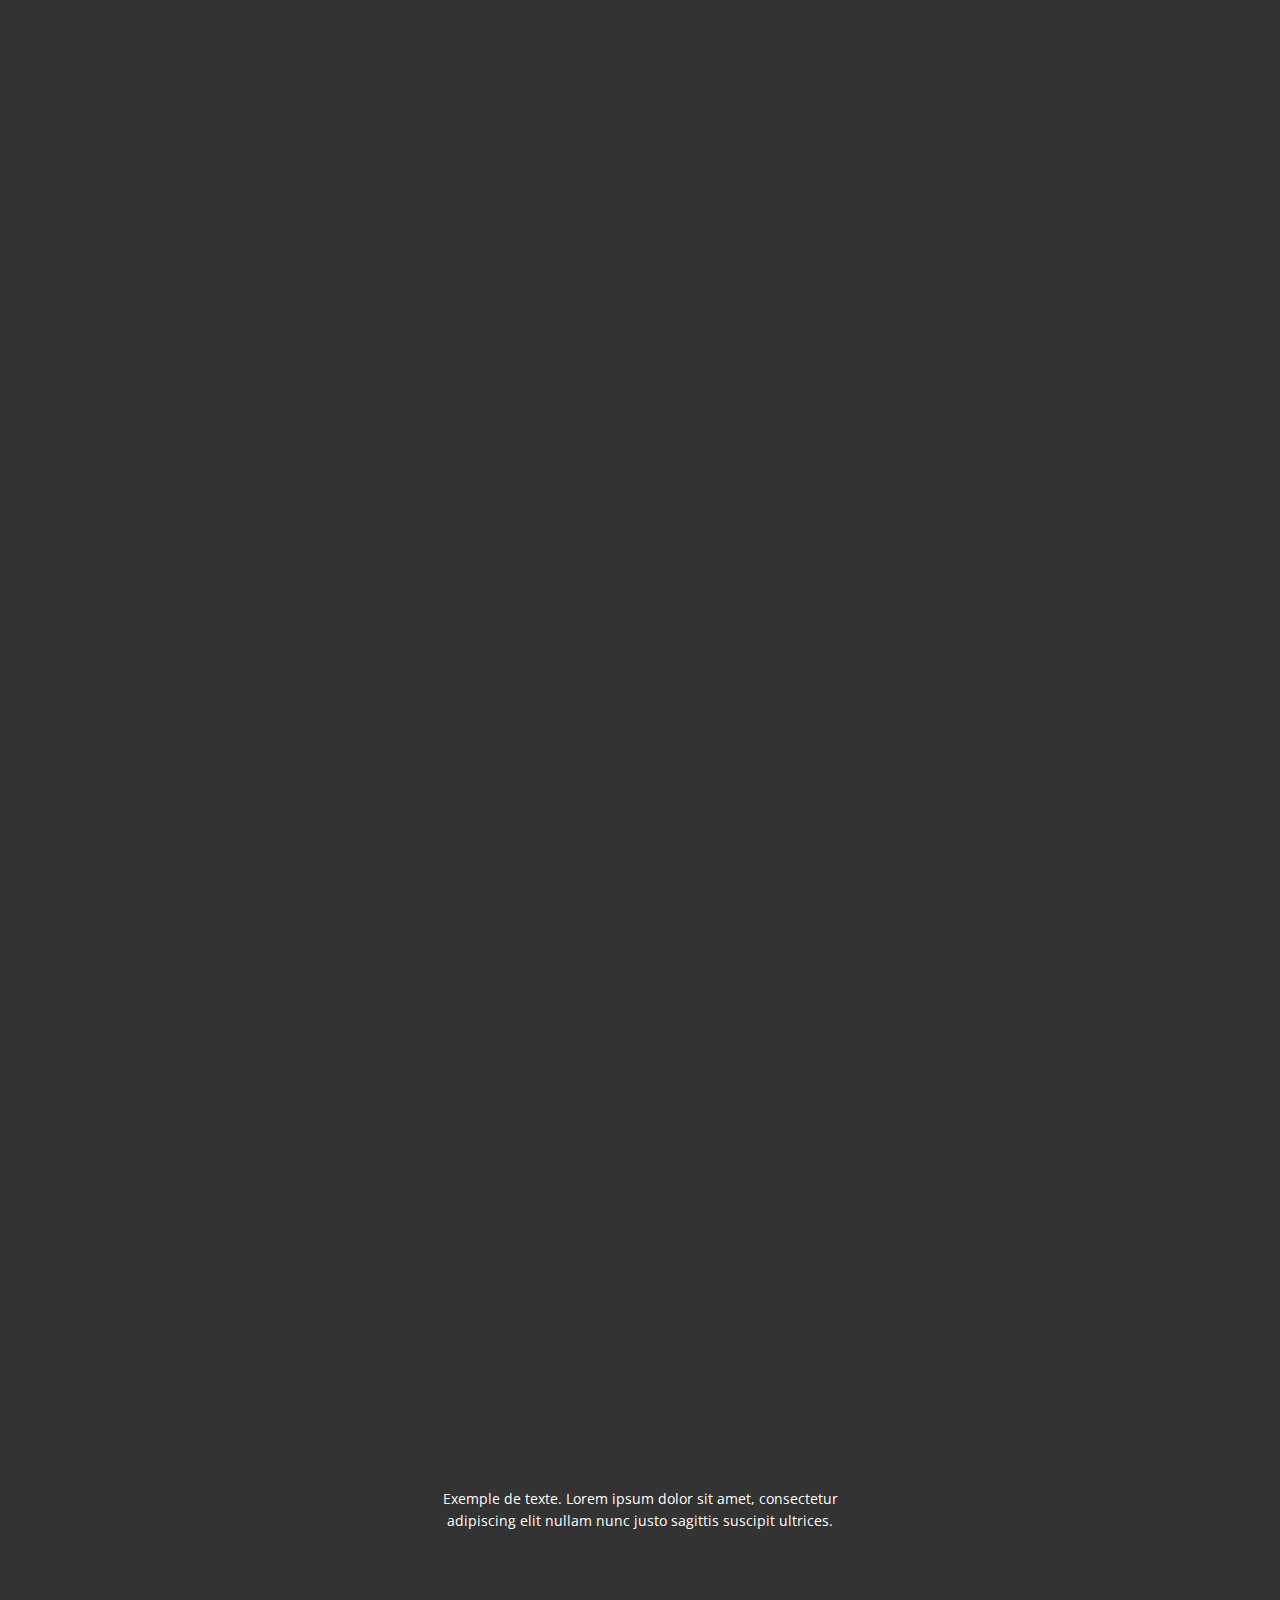
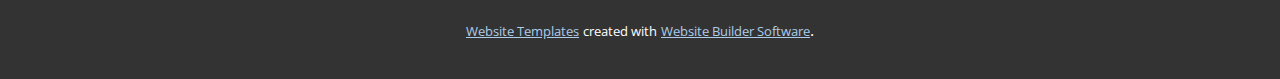
==== index.html @ 2311f461 "Add files via upload" ====
<!DOCTYPE html>
<html style="font-size: 16px;">
  <head>
    <meta name="viewport" content="width=device-width, initial-scale=1.0">
    <meta charset="utf-8">
    <meta name="keywords" content="Facebook​">
    <meta name="description" content="">
    <meta name="page_type" content="np-template-header-footer-from-plugin">
    <title>Page 1</title>
    <link rel="stylesheet" href="nicepage.css" media="screen">
<link rel="stylesheet" href="Page-1.css" media="screen">
    <script class="u-script" type="text/javascript" src="jquery.js" defer=""></script>
    <script class="u-script" type="text/javascript" src="nicepage.js" defer=""></script>
    <meta name="generator" content="Nicepage 3.2.3, nicepage.com">
    <link id="u-theme-google-font" rel="stylesheet" href="https://fonts.googleapis.com/css?family=Roboto:100,100i,300,300i,400,400i,500,500i,700,700i,900,900i|Open+Sans:300,300i,400,400i,600,600i,700,700i,800,800i">
    
    <script type="application/ld+json">{
		"@context": "http://schema.org",
		"@type": "Organization",
		"name": "",
		"url": "index.html",
		"sameAs": [
				"https://facebook.com/",
				"https://youtube.com/watch?v=key_vfp10Yw&list=RDkey_vfp10Yw&start_radio=1"
		]
}</script>
    <meta property="og:title" content="Page 1">
    <meta property="og:type" content="website">
    <meta name="theme-color" content="#478ac9">
    <link rel="canonical" href="index.html">
    <meta property="og:url" content="index.html">
  </head>
  <body data-home-page="Page-1.html" data-home-page-title="Page 1" class="u-body"><header class="u-align-left u-clearfix u-grey-80 u-header u-header" id="sec-4b6a"><div class="u-clearfix u-sheet u-sheet-1">
        <a href="http://www.sarl-batibois.fr/" class="u-btn u-button-style u-hover-palette-5-dark-1 u-text-black u-white u-btn-1" target="_blank">Site Internet&nbsp;</a>
        <a href="tel:0241460366" class="u-btn u-button-style u-hover-palette-5-dark-1 u-text-body-color u-white u-btn-2">numéro de téléphone</a>
        <a href="mailto:sarlbatibois@orange.fr?subject=%20" class="u-btn u-button-style u-hover-palette-5-dark-1 u-text-body-color u-white u-btn-3">adresse mail</a>
        <div class="u-social-icons u-spacing-100 u-social-icons-1">
          <a class="u-social-url" target="_blank" href="https://facebook.com/"><span class="u-icon u-icon-circle u-social-facebook u-social-type-color u-icon-1"><svg class="u-svg-link" preserveAspectRatio="xMidYMin slice" viewBox="0 0 112 112" style=""><use xmlns:xlink="http://www.w3.org/1999/xlink" xlink:href="#svg-683e"></use></svg><svg xmlns="http://www.w3.org/2000/svg" xmlns:xlink="http://www.w3.org/1999/xlink" version="1.1" xml:space="preserve" class="u-svg-content" viewBox="0 0 112 112" x="0px" y="0px" id="svg-683e" style="color: rgb(59, 89, 152);"><circle fill="currentColor" cx="56.1" cy="56.1" r="55"></circle><path fill="#FFFFFF" d="M73.5,31.6h-9.1c-1.4,0-3.6,0.8-3.6,3.9v8.5h12.6L72,58.3H60.8v40.8H43.9V58.3h-8V43.9h8v-9.2
            c0-6.7,3.1-17,17-17h12.5v13.9H73.5z"></path></svg></span>
          </a>
          <a class="u-social-url" target="_blank" href="https://youtube.com/watch?v=key_vfp10Yw&amp;list=RDkey_vfp10Yw&amp;start_radio=1"><span class="u-icon u-icon-circle u-social-type-color u-social-youtube u-icon-2"><svg class="u-svg-link" preserveAspectRatio="xMidYMin slice" viewBox="0 0 112 112" style=""><use xmlns:xlink="http://www.w3.org/1999/xlink" xlink:href="#svg-2ff7"></use></svg><svg xmlns="http://www.w3.org/2000/svg" xmlns:xlink="http://www.w3.org/1999/xlink" version="1.1" xml:space="preserve" class="u-svg-content" viewBox="0 0 112 112" x="0px" y="0px" id="svg-2ff7" style="color: rgb(210, 34, 21);"><circle fill="currentColor" cx="56.1" cy="56.1" r="55"></circle><path fill="#FFFFFF" d="M74.9,33.3H37.3c-7.4,0-13.4,6-13.4,13.4v18.8c0,7.4,6,13.4,13.4,13.4h37.6c7.4,0,13.4-6,13.4-13.4V46.7 C88.3,39.3,82.3,33.3,74.9,33.3L74.9,33.3z M65.9,57l-17.6,8.4c-0.5,0.2-1-0.1-1-0.6V47.5c0-0.5,0.6-0.9,1-0.6l17.6,8.9 C66.4,56,66.4,56.8,65.9,57L65.9,57z"></path></svg></span>
          </a>
        </div><span class="u-border-2 u-border-custom-color-3 u-custom-color-3 u-icon u-icon-circle u-spacing-10 u-text-white u-icon-3" data-href="https://www.google.fr/maps/place/Batibois/@47.0088649,-0.7619259,17z/data=!3m1!4b1!4m5!3m4!1s0x48064e512c084739:0x59e71484bb1dd02e!8m2!3d47.0088649!4d-0.7597372" data-target="_blank"><svg class="u-svg-link" preserveAspectRatio="xMidYMin slice" viewBox="0 0 52 52" style=""><use xmlns:xlink="http://www.w3.org/1999/xlink" xlink:href="#svg-a553"></use></svg><svg xmlns="http://www.w3.org/2000/svg" xmlns:xlink="http://www.w3.org/1999/xlink" version="1.1" xml:space="preserve" class="u-svg-content" viewBox="0 0 52 52" x="0px" y="0px" id="svg-a553" style=""><path style="fill:currentColor;" d="M38.853,5.324L38.853,5.324c-7.098-7.098-18.607-7.098-25.706,0h0
	C6.751,11.72,6.031,23.763,11.459,31L26,52l14.541-21C45.969,23.763,45.249,11.72,38.853,5.324z M26.177,24c-3.314,0-6-2.686-6-6
	s2.686-6,6-6s6,2.686,6,6S29.491,24,26.177,24z"></path></svg></span>
        <h5 class="u-text u-text-1">
          <span class="u-text-palette-3-base">My</span>Card
        </h5>
        <img src="images/pixlr-bg-result2.png" alt="" class="u-image u-image-default u-image-1" data-image-width="297" data-image-height="170">
      </div></header> 
    
    
    <footer class="u-align-center u-clearfix u-footer u-grey-80 u-footer" id="sec-23fe"><div class="u-clearfix u-sheet u-sheet-1">
        <p class="u-small-text u-text u-text-variant u-text-1"> Exemple de texte. Lorem ipsum dolor sit amet, consectetur adipiscing elit nullam nunc justo sagittis suscipit ultrices.</p>
      </div></footer>
    <section class="u-backlink u-clearfix u-grey-80">
      <a class="u-link" href="https://nicepage.com/website-templates" target="_blank">
        <span>Website Templates</span>
      </a>
      <p class="u-text">
        <span>created with</span>
      </p>
      <a class="u-link" href="https://nicepage.com/" target="_blank">
        <span>Website Builder Software</span>
      </a>. 
    </section>
  </body>
</html>
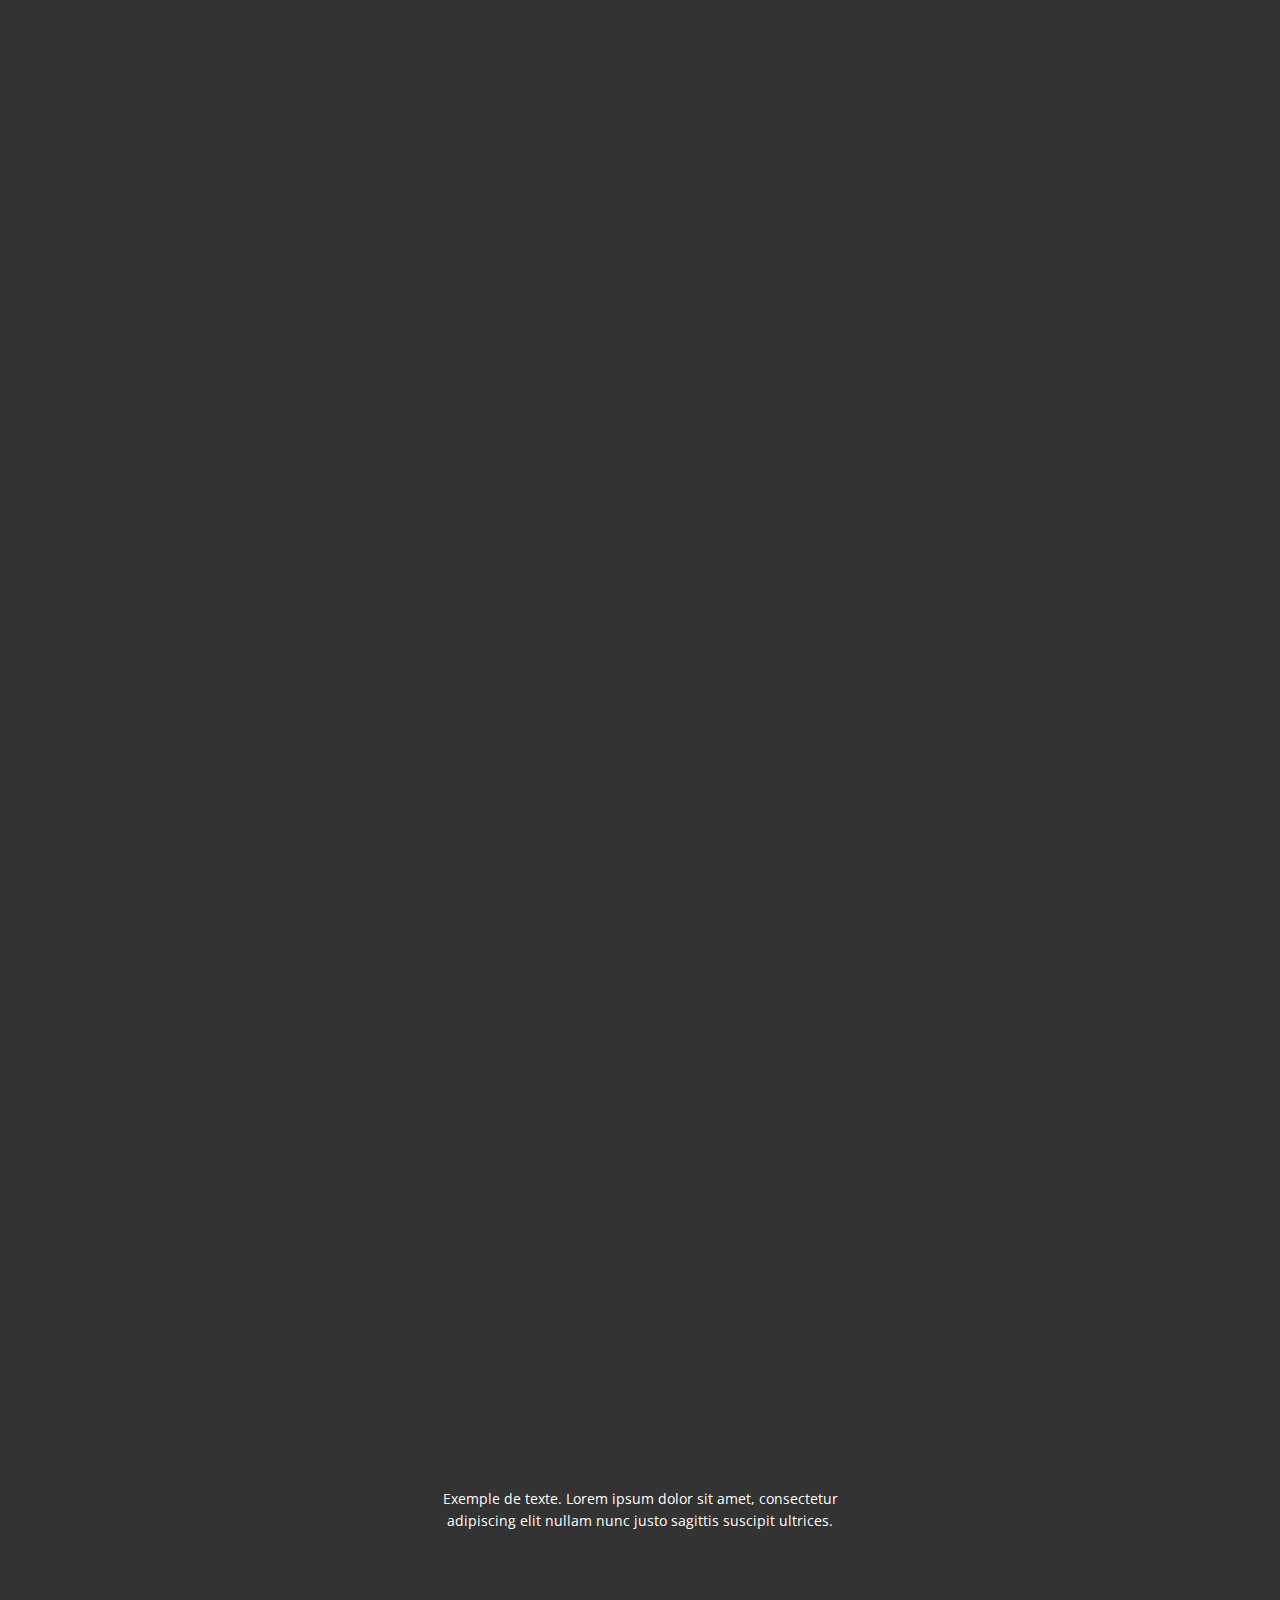
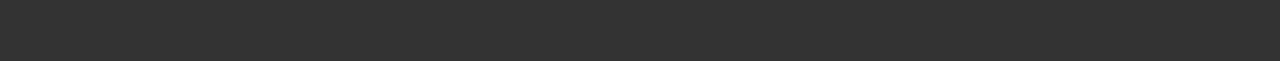
==== commit 01fcc8a0: "Update index.html" ====
--- a/index.html
+++ b/index.html
@@ -20,7 +20,7 @@
 		"name": "",
 		"url": "index.html",
 		"sameAs": [
-				"https://facebook.com/",
+				"https://www.facebook.com/sarlbatibois/",
 				"https://youtube.com/watch?v=key_vfp10Yw&list=RDkey_vfp10Yw&start_radio=1"
 		]
 }</script>
@@ -54,15 +54,15 @@
         <p class="u-small-text u-text u-text-variant u-text-1"> Exemple de texte. Lorem ipsum dolor sit amet, consectetur adipiscing elit nullam nunc justo sagittis suscipit ultrices.</p>
       </div></footer>
     <section class="u-backlink u-clearfix u-grey-80">
-      <a class="u-link" href="https://nicepage.com/website-templates" target="_blank">
-        <span>Website Templates</span>
+      <a class="u-link" href="" target="_blank">
+        <span></span>
       </a>
       <p class="u-text">
-        <span>created with</span>
+        <span></span>
       </p>
-      <a class="u-link" href="https://nicepage.com/" target="_blank">
-        <span>Website Builder Software</span>
-      </a>. 
+      <a class="u-link"/" target="_blank">
+        <span></span>
+      </a> 
     </section>
   </body>
-</html>+</html>
